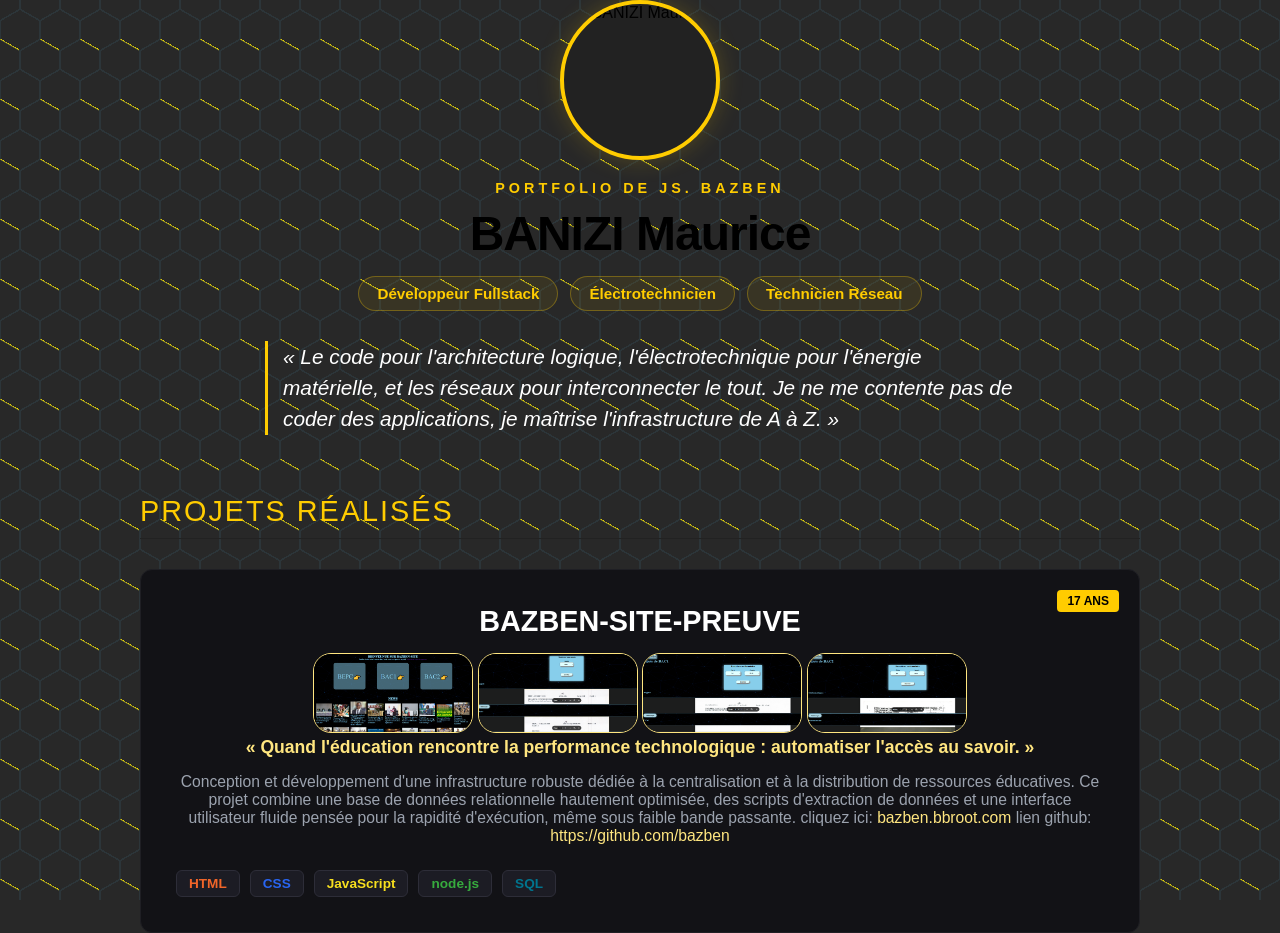
==== index.html @ 0b8a3fab "Rename portfolio.html to index.html" ====
<!DOCTYPE html>
<html lang="fr">
<head>
    <meta charset="UTF-8">
    <meta name="viewport" content="width=device-width, initial-scale=1.0">
    <title>Portfolio de JS. BAZBEN</title>
    <link rel="stylesheet" href="portfolio.css">
</head>
<body>

    <div class="portfolio-container">
        
        <header>
            <!-- Badge Photo de profil -->
            <div class="profile-badge">
                <!-- Remplace 'user.svg' par le chemin de ta photo si nécessaire -->
                <img src="ph.png" alt="BANIZI Maurice">
            </div>
            
            <div class="pseudo">PORTFOLIO DE JS. BAZBEN</div>
            <h1>BANIZI Maurice</h1>
            
            <!-- Tes 3 Compétences alignées proprement -->
            <div class="roles-container">
                <span class="role-badge">Développeur Fullstack</span>
                <span class="role-badge">Électrotechnicien</span>
                <span class="role-badge">Technicien Réseau</span>
            </div>

            <!-- Phrase d'accroche principale -->
            <div class="hero-pitch">
                « Le code pour l'architecture logique, l'électrotechnique pour l'énergie matérielle, et les réseaux pour interconnecter le tout. Je ne me contente pas de coder des applications, je maîtrise l'infrastructure de A à Z. »
            </div>
        </header>

        <main>
            <div class="section-title">Projets Réalisés</div>

            <!-- Carte du projet BAZBEN-SITE-PREUVE -->
            <div class="project-card">
                <span class="project-badge">17 ans</span>
                <h3>BAZBEN-SITE-PREUVE</h3>
                
                
                <div class="img">
                <img src="bz1.png" alt="bz1">
                    <img src="bz2.png" alt="bz2">
                    <img src="bz3.png" alt="bz3">
                    <img src="bz4.png" alt="bz4">
                </div>
                <div class="project-pitch">
                    « Quand l'éducation rencontre la performance technologique : automatiser l'accès au savoir. »
                </div>
                <div class="project-details">
                    Conception et développement d'une infrastructure robuste dédiée à la centralisation et à la distribution de ressources éducatives. Ce projet combine une base de données relationnelle hautement optimisée, des scripts d'extraction de données et une interface utilisateur fluide pensée pour la rapidité d'exécution, même sous faible bande passante. cliquez ici: 
                    <a href="https://bazben-site-preuve.onrender.com/" target="_blank">bazben.bbroot.com</a>
                    lien github: <a href="https://github.com/bazben/site_-preuve-" target="_blank">https://github.com/bazben</a>
                </div>

                <div class="tech-stack">
                    <span class="tech-tag" style="color: #f06529;">HTML</span>
                    <span class="tech-tag" style="color: #2965f1;">CSS</span>
                    <span class="tech-tag" style="color: #f7df1e;">JavaScript</span>
                    <span class="tech-tag" style="color: #37ab3e;">node.js</span>
                    <span class="tech-tag" style="color: #00758f;">SQL</span>
                </div>
            </div>
        </main>

    </div>

</body>
</html>
---- portfolio.css ----
:root {
            --bg-dark: #0a0a0c;
            --card-bg: #121216;
            --gold: #ffcc00;
            --gold-glow: rgba(255, 204, 0, 0.2);
            --text-light: #f3f4f6;
            --text-gray: #9ca3af;
        }

        * {
            margin: 0;
            padding: 0;
            box-sizing: border-box;
            font-family: 'Segoe UI', Tahoma, Geneva, Verdana, sans-serif;
        }

        body {
           background: radial-gradient(
        circle farthest-side at 0% 50%,
        #282828 23.5%,
        rgba(255, 170, 0, 0) 0
      )
      21px 30px,
    radial-gradient(
        circle farthest-side at 0% 50%,
        #2c3539 24%,
        rgba(240, 166, 17, 0) 0
      )
      19px 30px,
    linear-gradient(
        #282828 14%,
        rgba(240, 166, 17, 0) 0,
        rgba(240, 166, 17, 0) 85%,
        #282828 0
      )
      0 0,
    linear-gradient(
        150deg,
        #282828 24%,
        #2c3539 0,
        #2c3539 26%,
        rgba(240, 166, 17, 0) 0,
        rgba(240, 166, 17, 0) 74%,
        #2c3539 0,
        #2c3539 76%,
        #282828 0
      )
      0 0,
    linear-gradient(
        30deg,
        #282828 24%,
        #2c3539 0,
        #f6de02 26%,
        rgba(240, 166, 17, 0) 0,
        rgba(240, 166, 17, 0) 74%,
        #2c3539 0,
        #2c3539 76%,
        #282828 0
      )
      0 0,
    linear-gradient(90deg, #2c3539 2%, #282828 0, #282828 98%, #2c3539 0%) 0 0
      #282828;
  background-size: 40px 60px;
            background-attachment: fixed;
}
        

        /* Container Principal */
        .portfolio-container {
            max-width: 1000px;
            margin: 0 auto;
        }

        /* En-tête / Profil */
        header {
            text-align: center;
            margin-bottom: 60px;
            position: relative;
        }

        .profile-badge {
            width: 160px;
            height: 160px;
            border-radius: 50%;
            border: 4px solid var(--gold);
            box-shadow: 0 0 25px var(--gold-glow);
            margin: 0 auto 20px auto;
            overflow: hidden;
            background: #222;
            display: flex;
            align-items: center;
            justify-content: center;
        }

        .profile-badge img {
            width: 100%;
            height: 100%;
            object-fit: cover;
        }

        .pseudo {
            font-size: 0.9rem;
            text-transform: uppercase;
            letter-spacing: 4px;
            color: var(--gold);
            font-weight: bold;
            margin-bottom: 10px;
        }

        h1 {
            font-size: 3rem;
            font-weight: 800;
            margin-bottom: 15px;
            letter-spacing: -1px;
        }

        /* Badges des 3 Métiers */
        .roles-container {
            display: flex;
            justify-content: center;
            gap: 12px;
            flex-wrap: wrap;
            margin-bottom: 30px;
        }

        .role-badge {
            background: rgba(255, 204, 0, 0.08);
            border: 1px solid rgba(255, 204, 0, 0.3);
            color: var(--gold);
            padding: 8px 18px;
            border-radius: 50px;
            font-weight: 600;
            font-size: 0.95rem;
            transition: all 0.3s ease;
        }

        .role-badge:hover {
            background: var(--gold);
            color: #000;
            box-shadow: 0 0 15px var(--gold-glow);
        }

        /* Phrases d'accroche globales */
        .hero-pitch {
            font-size: 1.3rem;
            font-style: italic;
            max-width: 750px;
            margin: 20px auto;
            color: #fff;
            border-left: 3px solid var(--gold);
            padding-left: 15px;
            text-align: left;
            line-height: 1.5;
        }

        /* Section Projets */
        .section-title {
            font-size: 1.8rem;
            color: var(--gold);
            text-transform: uppercase;
            letter-spacing: 2px;
            margin: 60px 0 30px 0;
            border-bottom: 1px solid #222;
            padding-bottom: 10px;
        }

        .project-card {
            background: var(--card-bg);
            border: 1px solid #1f1f24;
            border-radius: 12px;
            padding: 35px;
            position: relative;
            overflow: hidden;
            transition: transform 0.3s ease, border-color 0.3s ease;
            text-align: center;
        }

        .project-card:hover {
            transform: translateY(-5px);
            border-color: var(--gold);
        }

        .project-badge {
            position: absolute;
            top: 20px;
            right: 20px;
            background: var(--gold);
            color: #000;
            font-size: 0.75rem;
            font-weight: 800;
            padding: 4px 10px;
            border-radius: 4px;
            text-transform: uppercase;
        }

        .project-card h3 {
            font-size: 1.8rem;
            margin-bottom: 15px;
            color: #fff;
        }

        .project-pitch {
            font-size: 1.1rem;
            font-weight: 600;
            margin-bottom: 15px;
            color: #ffe680;
        }
.img {
}
.img img {
    width: 10rem;
    border: 1px solid #ffe680;
    border-radius: 18px;
    height: 5rem
}

.img img:hover {
    box-shadow:  0 0 10px #ffe680;
    animation: bg 0.5s forwards
    
}
        .project-details {
            color: var(--text-gray);
            font-size: 0.98rem;
            margin-bottom: 25px;
        }
.project-details a {
    text-decoration: none;
    color: #ffe680;
    
}
.project-details a:hover {
text-shadow:  0 0 8px #ffe680
}

        /* Tech Stack */
        .tech-stack {
            display: flex;
            gap: 10px;
            flex-wrap: wrap;
        }

        .tech-tag {
            background: #1c1c24;
            padding: 5px 12px;
            border-radius: 6px;
            font-size: 0.85rem;
            font-weight: 600;
            border: 1px solid #2d2d38;
        }

        @media (max-width: 768px) {
            h1 { font-size: 2.2rem; }
            .hero-pitch { font-size: 1.1rem; }
        }

@keyframes bg {
    0% {transform: translateX(0);}
    35% {transform: translateX(5px);}
    75% {transform: translateX(-5px) scale(1.1);}
    100% {transform: translateX(0) scale(1.1);}
    
}
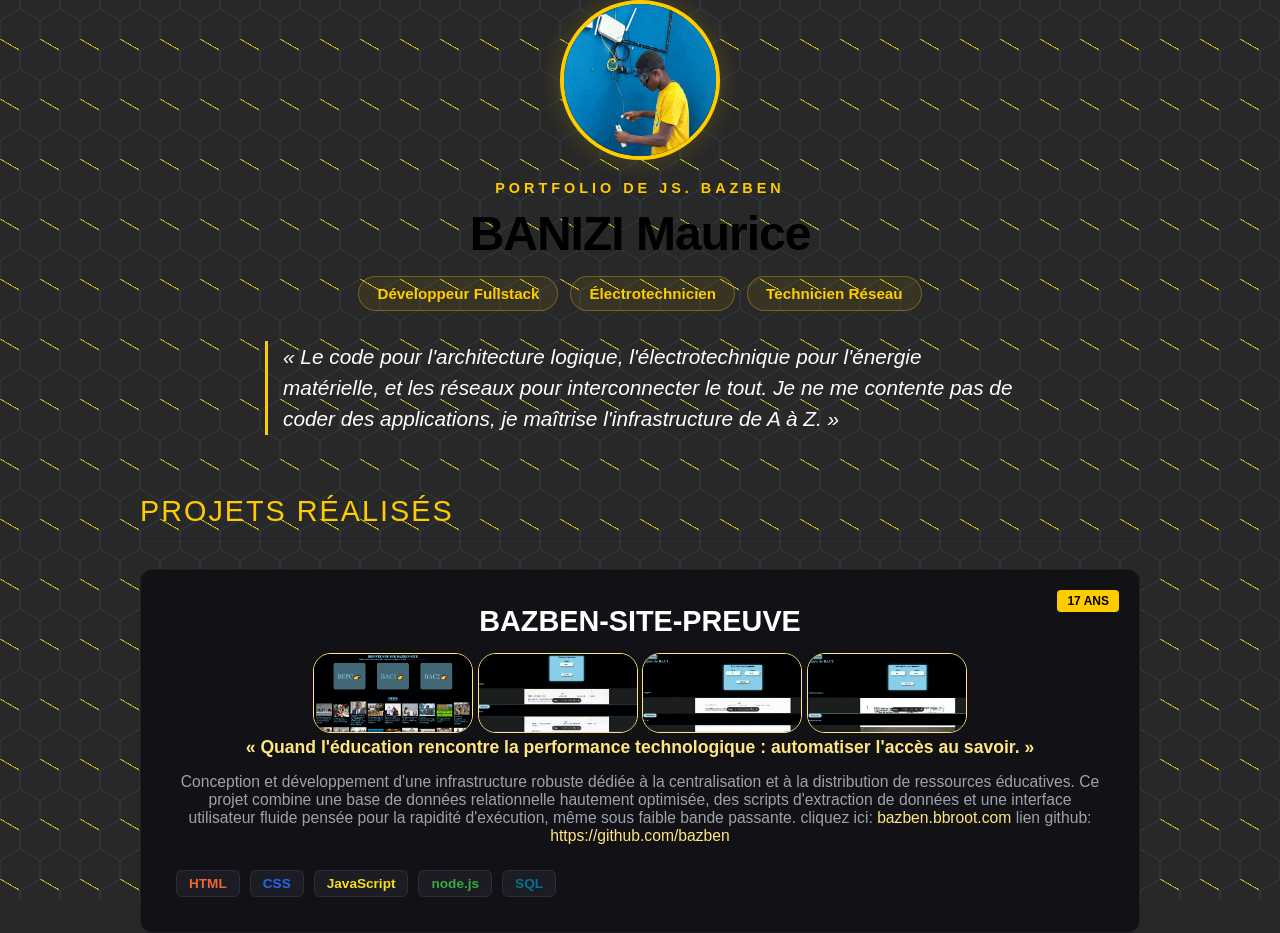
==== commit 18c7a6f6: "Update index.html" ====
--- a/index.html
+++ b/index.html
@@ -3,6 +3,7 @@
 <head>
     <meta charset="UTF-8">
     <meta name="viewport" content="width=device-width, initial-scale=1.0">
+    <meta name="google-site-verification" content="AdKcZRB8lcT4Ep1iVN1ArmKmCBcS6m02t7JSpWqH6t4" />
     <title>Portfolio de JS. BAZBEN</title>
     <link rel="stylesheet" href="portfolio.css">
 </head>
